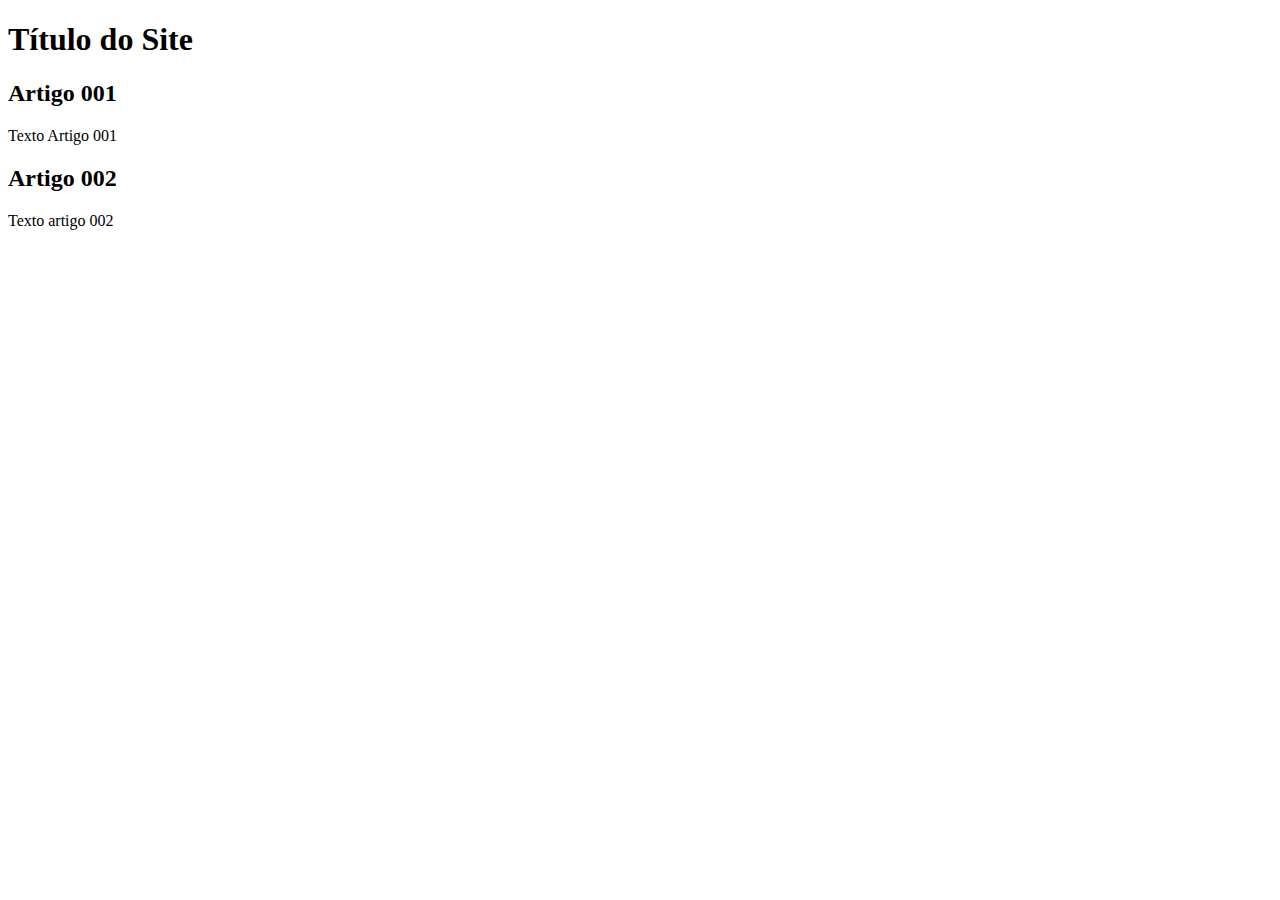
==== index.html @ 201b2eef "add index" ====
<!DOCTYPE html>
<html lang="pt-br">
<head>
    <meta charset="UTF-8">
    <meta http-equiv="X-UA-Compatible" content="IE=edge">
    <meta name="viewport" content="width=device-width, initial-scale=1.0">
    <title>Título do Site</title>
</head>
<body>
    <main>
        <header>
            <h1>Título do Site</h1>
        </header>
        <article>
            <h2>Artigo 001</h2>
            <p>Texto Artigo 001</p>
        </article>
        <article>
            <h2>Artigo 002</h2>
            <p>Texto artigo 002</p>
        </article>
    </main>
    
</body>
</html>
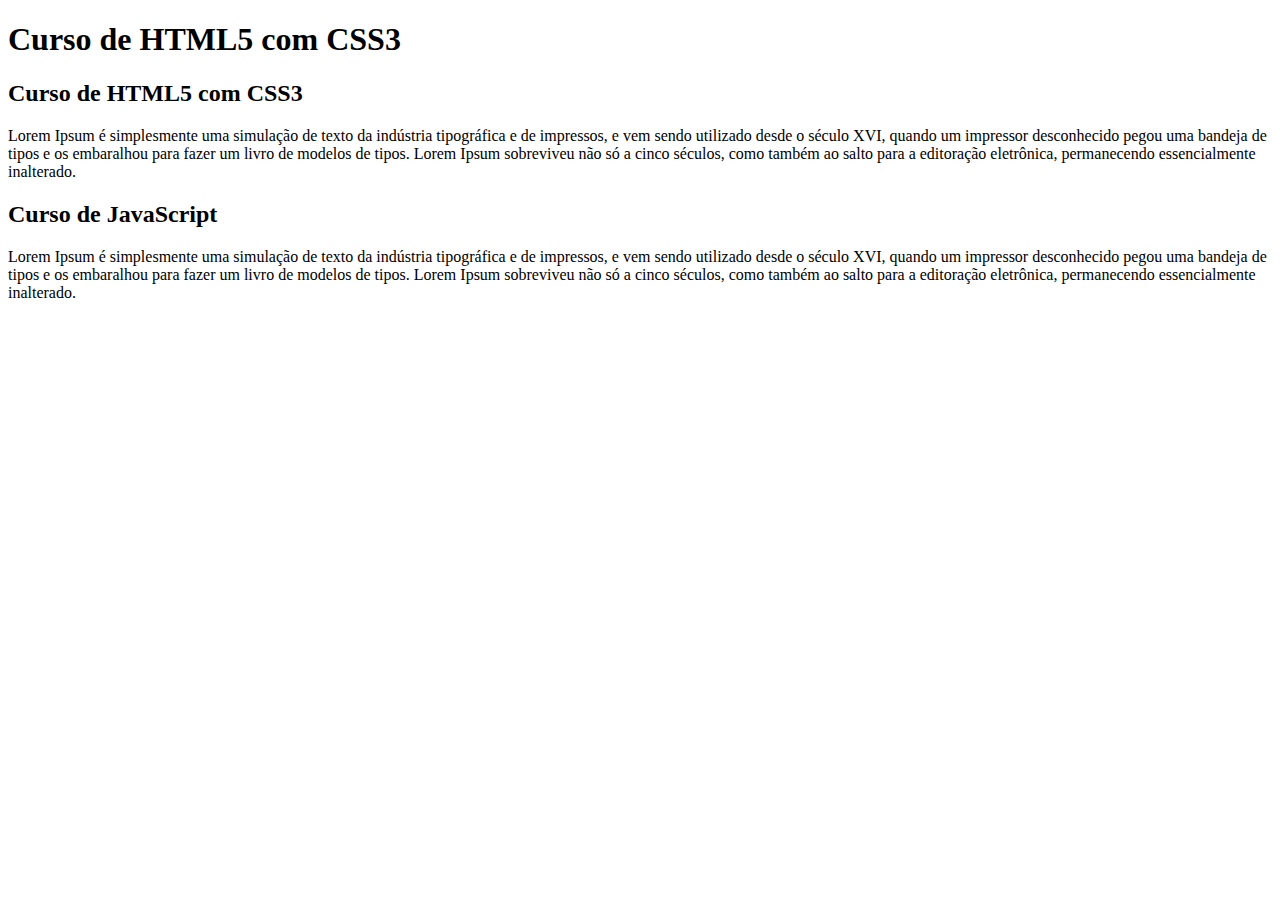
==== commit 6795c4b9: "conteudo1" ====
--- a/index.html
+++ b/index.html
@@ -4,20 +4,20 @@
     <meta charset="UTF-8">
     <meta http-equiv="X-UA-Compatible" content="IE=edge">
     <meta name="viewport" content="width=device-width, initial-scale=1.0">
-    <title>Título do Site</title>
+    <title>Curso Grátis</title>
 </head>
 <body>
     <main>
         <header>
-            <h1>Título do Site</h1>
+            <h1>Curso de HTML5 com CSS3</h1>
         </header>
         <article>
-            <h2>Artigo 001</h2>
-            <p>Texto Artigo 001</p>
+            <h2>Curso de HTML5 com CSS3</h2>
+            <p>Lorem Ipsum é simplesmente uma simulação de texto da indústria tipográfica e de impressos, e vem sendo utilizado desde o século XVI, quando um impressor desconhecido pegou uma bandeja de tipos e os embaralhou para fazer um livro de modelos de tipos. Lorem Ipsum sobreviveu não só a cinco séculos, como também ao salto para a editoração eletrônica, permanecendo essencialmente inalterado.</p>
         </article>
         <article>
-            <h2>Artigo 002</h2>
-            <p>Texto artigo 002</p>
+            <h2>Curso de JavaScript</h2>
+            <p>Lorem Ipsum é simplesmente uma simulação de texto da indústria tipográfica e de impressos, e vem sendo utilizado desde o século XVI, quando um impressor desconhecido pegou uma bandeja de tipos e os embaralhou para fazer um livro de modelos de tipos. Lorem Ipsum sobreviveu não só a cinco séculos, como também ao salto para a editoração eletrônica, permanecendo essencialmente inalterado.</p>
         </article>
     </main>
     
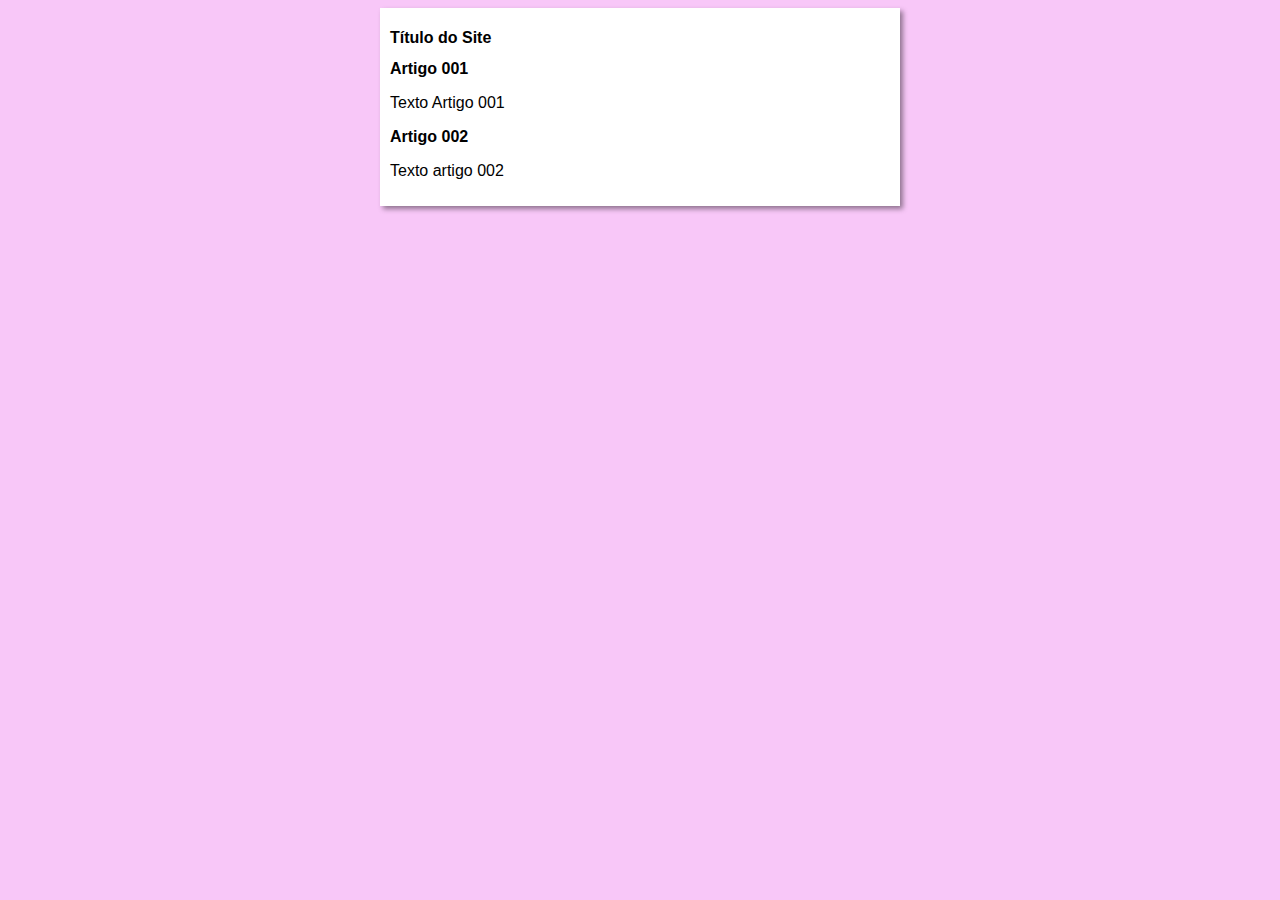
==== commit fa1dbcd0: "design1" ====
--- a/index.html
+++ b/index.html
@@ -4,20 +4,21 @@
     <meta charset="UTF-8">
     <meta http-equiv="X-UA-Compatible" content="IE=edge">
     <meta name="viewport" content="width=device-width, initial-scale=1.0">
-    <title>Curso Grátis</title>
+    <title>Título do Site</title>
+    <link rel="stylesheet" href="estilos/style.css">
 </head>
 <body>
     <main>
         <header>
-            <h1>Curso de HTML5 com CSS3</h1>
+            <h1>Título do Site</h1>
         </header>
         <article>
-            <h2>Curso de HTML5 com CSS3</h2>
-            <p>Lorem Ipsum é simplesmente uma simulação de texto da indústria tipográfica e de impressos, e vem sendo utilizado desde o século XVI, quando um impressor desconhecido pegou uma bandeja de tipos e os embaralhou para fazer um livro de modelos de tipos. Lorem Ipsum sobreviveu não só a cinco séculos, como também ao salto para a editoração eletrônica, permanecendo essencialmente inalterado.</p>
+            <h2>Artigo 001</h2>
+            <p>Texto Artigo 001</p>
         </article>
         <article>
-            <h2>Curso de JavaScript</h2>
-            <p>Lorem Ipsum é simplesmente uma simulação de texto da indústria tipográfica e de impressos, e vem sendo utilizado desde o século XVI, quando um impressor desconhecido pegou uma bandeja de tipos e os embaralhou para fazer um livro de modelos de tipos. Lorem Ipsum sobreviveu não só a cinco séculos, como também ao salto para a editoração eletrônica, permanecendo essencialmente inalterado.</p>
+            <h2>Artigo 002</h2>
+            <p>Texto artigo 002</p>
         </article>
     </main>
     
--- a/estilos/style.css
+++ b/estilos/style.css
@@ -0,0 +1,16 @@
+* {
+    font-family: Arial, Helvetica, sans-serif;
+    font-size: 16px;
+}
+
+body {
+    background-color: rgb(248, 199, 248);
+}
+
+main {
+    background-color: white;
+    width: 500px;
+    margin: auto;
+    padding: 10px;
+    box-shadow: 3px 3px 5px rgba(0, 0, 0, 0.421);
+}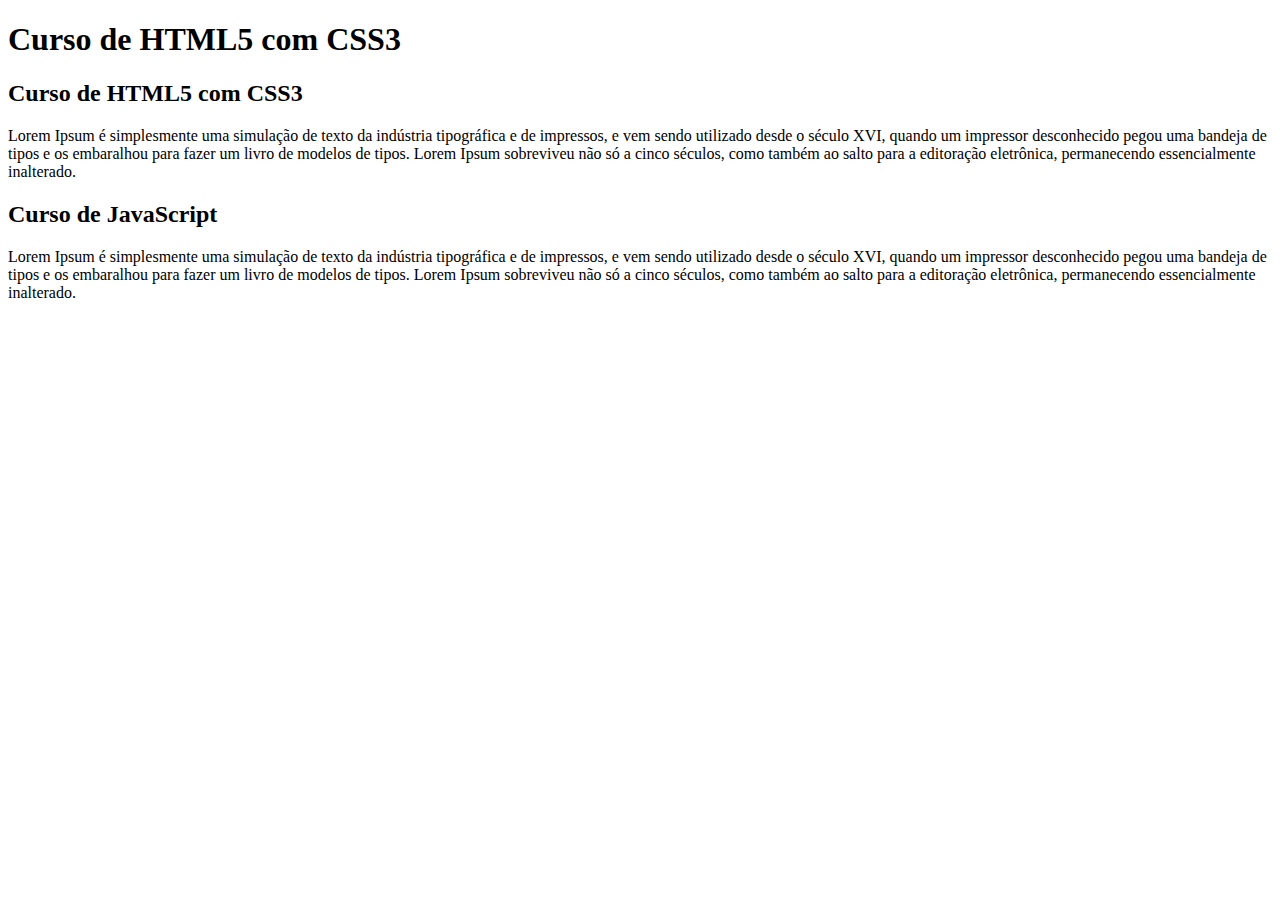
==== commit 04e692bc: "Update index.html" ====
--- a/index.html
+++ b/index.html
@@ -4,21 +4,20 @@
     <meta charset="UTF-8">
     <meta http-equiv="X-UA-Compatible" content="IE=edge">
     <meta name="viewport" content="width=device-width, initial-scale=1.0">
-    <title>Título do Site</title>
-    <link rel="stylesheet" href="estilos/style.css">
+    <title>Site Curso eVídeo</title>
 </head>
 <body>
     <main>
         <header>
-            <h1>Título do Site</h1>
+            <h1>Curso de HTML5 com CSS3</h1>
         </header>
         <article>
-            <h2>Artigo 001</h2>
-            <p>Texto Artigo 001</p>
+            <h2>Curso de HTML5 com CSS3</h2>
+            <p>Lorem Ipsum é simplesmente uma simulação de texto da indústria tipográfica e de impressos, e vem sendo utilizado desde o século XVI, quando um impressor desconhecido pegou uma bandeja de tipos e os embaralhou para fazer um livro de modelos de tipos. Lorem Ipsum sobreviveu não só a cinco séculos, como também ao salto para a editoração eletrônica, permanecendo essencialmente inalterado.</p>
         </article>
         <article>
-            <h2>Artigo 002</h2>
-            <p>Texto artigo 002</p>
+            <h2>Curso de JavaScript</h2>
+            <p>Lorem Ipsum é simplesmente uma simulação de texto da indústria tipográfica e de impressos, e vem sendo utilizado desde o século XVI, quando um impressor desconhecido pegou uma bandeja de tipos e os embaralhou para fazer um livro de modelos de tipos. Lorem Ipsum sobreviveu não só a cinco séculos, como também ao salto para a editoração eletrônica, permanecendo essencialmente inalterado.</p>
         </article>
     </main>
     
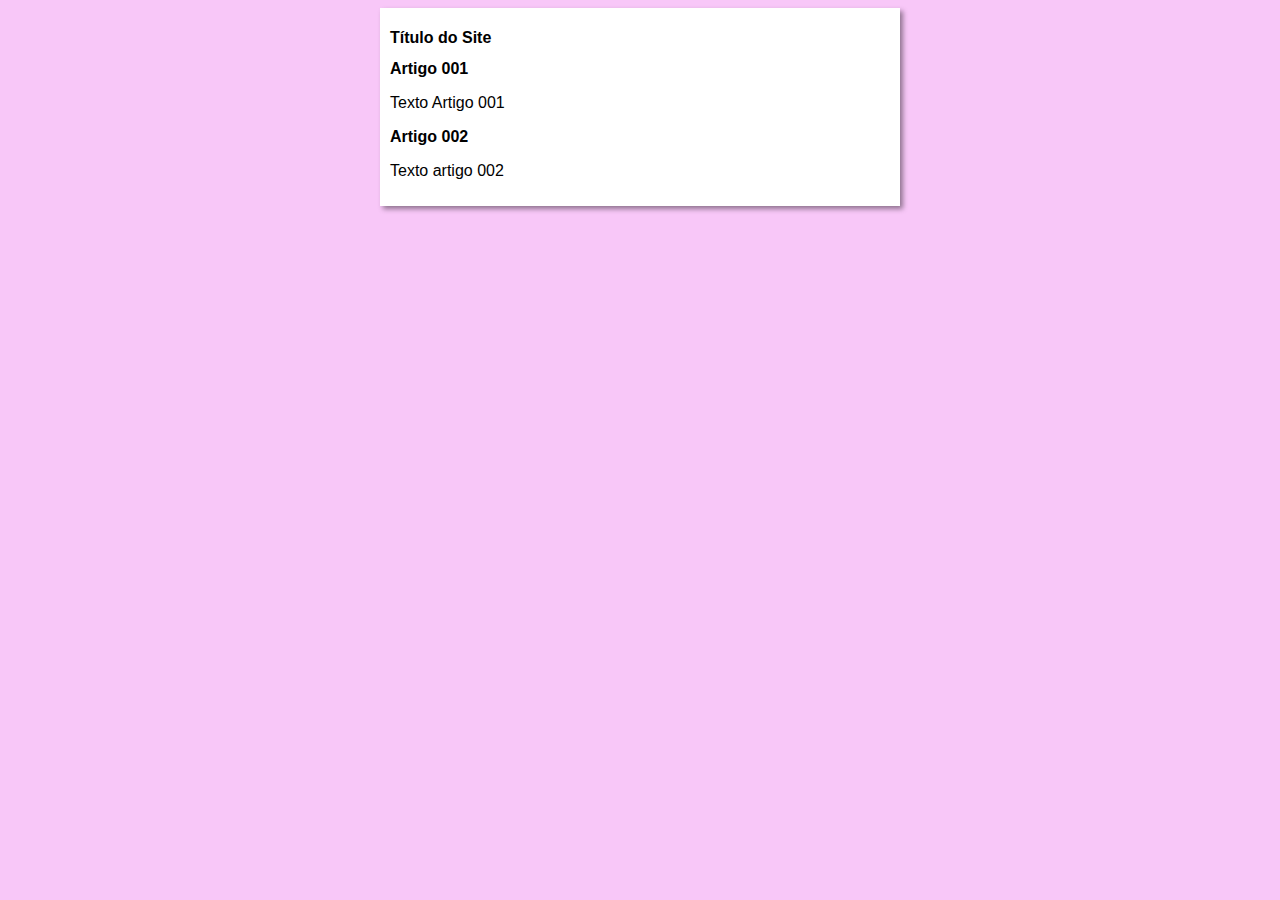
==== commit 38b63244: "Update index.html" ====
--- a/index.html
+++ b/index.html
@@ -4,20 +4,21 @@
     <meta charset="UTF-8">
     <meta http-equiv="X-UA-Compatible" content="IE=edge">
     <meta name="viewport" content="width=device-width, initial-scale=1.0">
-    <title>Site Curso eVídeo</title>
+    <title>Curso em Vídeo</title>
+    <link rel="stylesheet" href="estilos/style.css">
 </head>
 <body>
     <main>
         <header>
-            <h1>Curso de HTML5 com CSS3</h1>
+            <h1>Título do Site</h1>
         </header>
         <article>
-            <h2>Curso de HTML5 com CSS3</h2>
-            <p>Lorem Ipsum é simplesmente uma simulação de texto da indústria tipográfica e de impressos, e vem sendo utilizado desde o século XVI, quando um impressor desconhecido pegou uma bandeja de tipos e os embaralhou para fazer um livro de modelos de tipos. Lorem Ipsum sobreviveu não só a cinco séculos, como também ao salto para a editoração eletrônica, permanecendo essencialmente inalterado.</p>
+            <h2>Artigo 001</h2>
+            <p>Texto Artigo 001</p>
         </article>
         <article>
-            <h2>Curso de JavaScript</h2>
-            <p>Lorem Ipsum é simplesmente uma simulação de texto da indústria tipográfica e de impressos, e vem sendo utilizado desde o século XVI, quando um impressor desconhecido pegou uma bandeja de tipos e os embaralhou para fazer um livro de modelos de tipos. Lorem Ipsum sobreviveu não só a cinco séculos, como também ao salto para a editoração eletrônica, permanecendo essencialmente inalterado.</p>
+            <h2>Artigo 002</h2>
+            <p>Texto artigo 002</p>
         </article>
     </main>
     
--- a/estilos/style.css
+++ b/estilos/style.css
@@ -0,0 +1,16 @@
+* {
+    font-family: Arial, Helvetica, sans-serif;
+    font-size: 16px;
+}
+
+body {
+    background-color: rgb(248, 199, 248);
+}
+
+main {
+    background-color: white;
+    width: 500px;
+    margin: auto;
+    padding: 10px;
+    box-shadow: 3px 3px 5px rgba(0, 0, 0, 0.421);
+}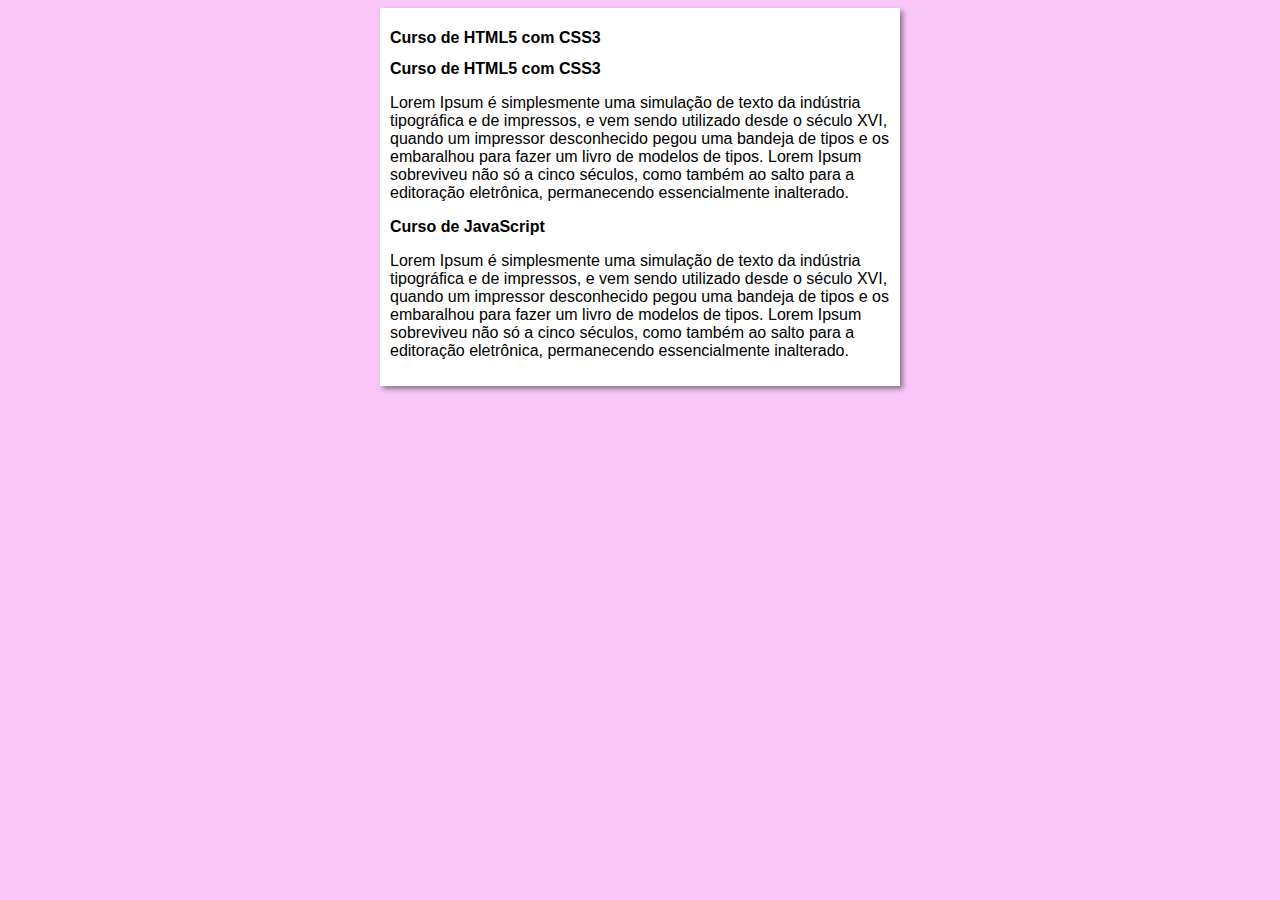
==== commit 22f116d6: "Merge branch 'design' into main" ====
--- a/index.html
+++ b/index.html
@@ -10,15 +10,15 @@
 <body>
     <main>
         <header>
-            <h1>Título do Site</h1>
+            <h1>Curso de HTML5 com CSS3</h1>
         </header>
         <article>
-            <h2>Artigo 001</h2>
-            <p>Texto Artigo 001</p>
+            <h2>Curso de HTML5 com CSS3</h2>
+            <p>Lorem Ipsum é simplesmente uma simulação de texto da indústria tipográfica e de impressos, e vem sendo utilizado desde o século XVI, quando um impressor desconhecido pegou uma bandeja de tipos e os embaralhou para fazer um livro de modelos de tipos. Lorem Ipsum sobreviveu não só a cinco séculos, como também ao salto para a editoração eletrônica, permanecendo essencialmente inalterado.</p>
         </article>
         <article>
-            <h2>Artigo 002</h2>
-            <p>Texto artigo 002</p>
+            <h2>Curso de JavaScript</h2>
+            <p>Lorem Ipsum é simplesmente uma simulação de texto da indústria tipográfica e de impressos, e vem sendo utilizado desde o século XVI, quando um impressor desconhecido pegou uma bandeja de tipos e os embaralhou para fazer um livro de modelos de tipos. Lorem Ipsum sobreviveu não só a cinco séculos, como também ao salto para a editoração eletrônica, permanecendo essencialmente inalterado.</p>
         </article>
     </main>
     
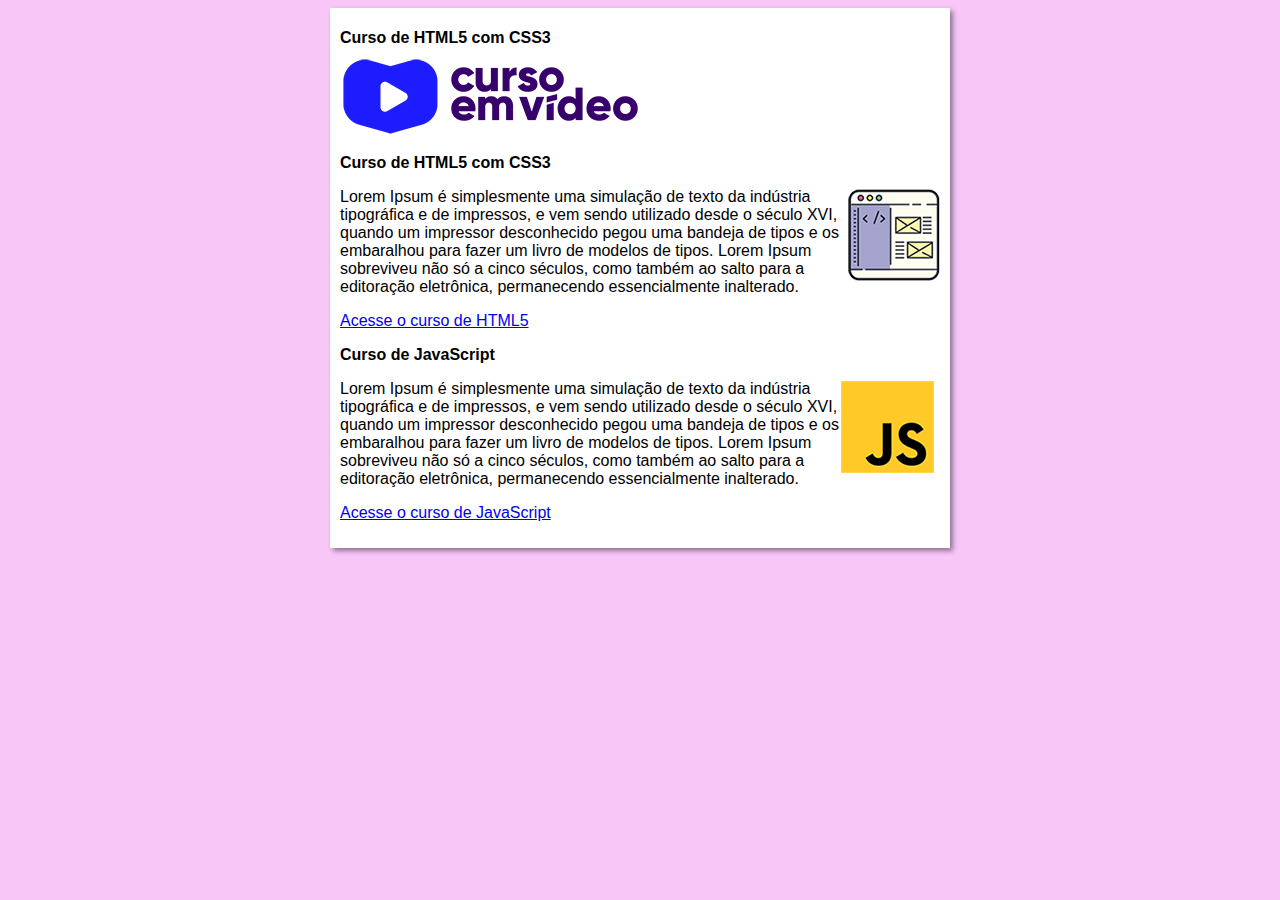
==== commit 0f042e66: "Main 1" ====
--- a/index.html
+++ b/index.html
@@ -11,14 +11,19 @@
     <main>
         <header>
             <h1>Curso de HTML5 com CSS3</h1>
+            <img src="imagens/curso-em-video-cor.png" alt="Curso em Video">
         </header>
         <article>
             <h2>Curso de HTML5 com CSS3</h2>
+            <img class="lado" src="imagens/curso-html-css.png" alt="Curso de HTML">
             <p>Lorem Ipsum é simplesmente uma simulação de texto da indústria tipográfica e de impressos, e vem sendo utilizado desde o século XVI, quando um impressor desconhecido pegou uma bandeja de tipos e os embaralhou para fazer um livro de modelos de tipos. Lorem Ipsum sobreviveu não só a cinco séculos, como também ao salto para a editoração eletrônica, permanecendo essencialmente inalterado.</p>
+            <p> <a href="curso-html.html">Acesse o curso de HTML5</a> </p>
         </article>
         <article>
             <h2>Curso de JavaScript</h2>
+            <img class="lado" src="imagens/curso-javascript.png" alt="Curso de JavaScript">
             <p>Lorem Ipsum é simplesmente uma simulação de texto da indústria tipográfica e de impressos, e vem sendo utilizado desde o século XVI, quando um impressor desconhecido pegou uma bandeja de tipos e os embaralhou para fazer um livro de modelos de tipos. Lorem Ipsum sobreviveu não só a cinco séculos, como também ao salto para a editoração eletrônica, permanecendo essencialmente inalterado.</p>
+            <p> <a href="curso-js.html">Acesse o curso de JavaScript</a> </p>
         </article>
     </main>
     
--- a/estilos/style.css
+++ b/estilos/style.css
@@ -9,8 +9,12 @@
 
 main {
     background-color: white;
-    width: 500px;
+    width: 600px;
     margin: auto;
     padding: 10px;
     box-shadow: 3px 3px 5px rgba(0, 0, 0, 0.421);
+}
+
+img.lado {
+    float: right;
 }